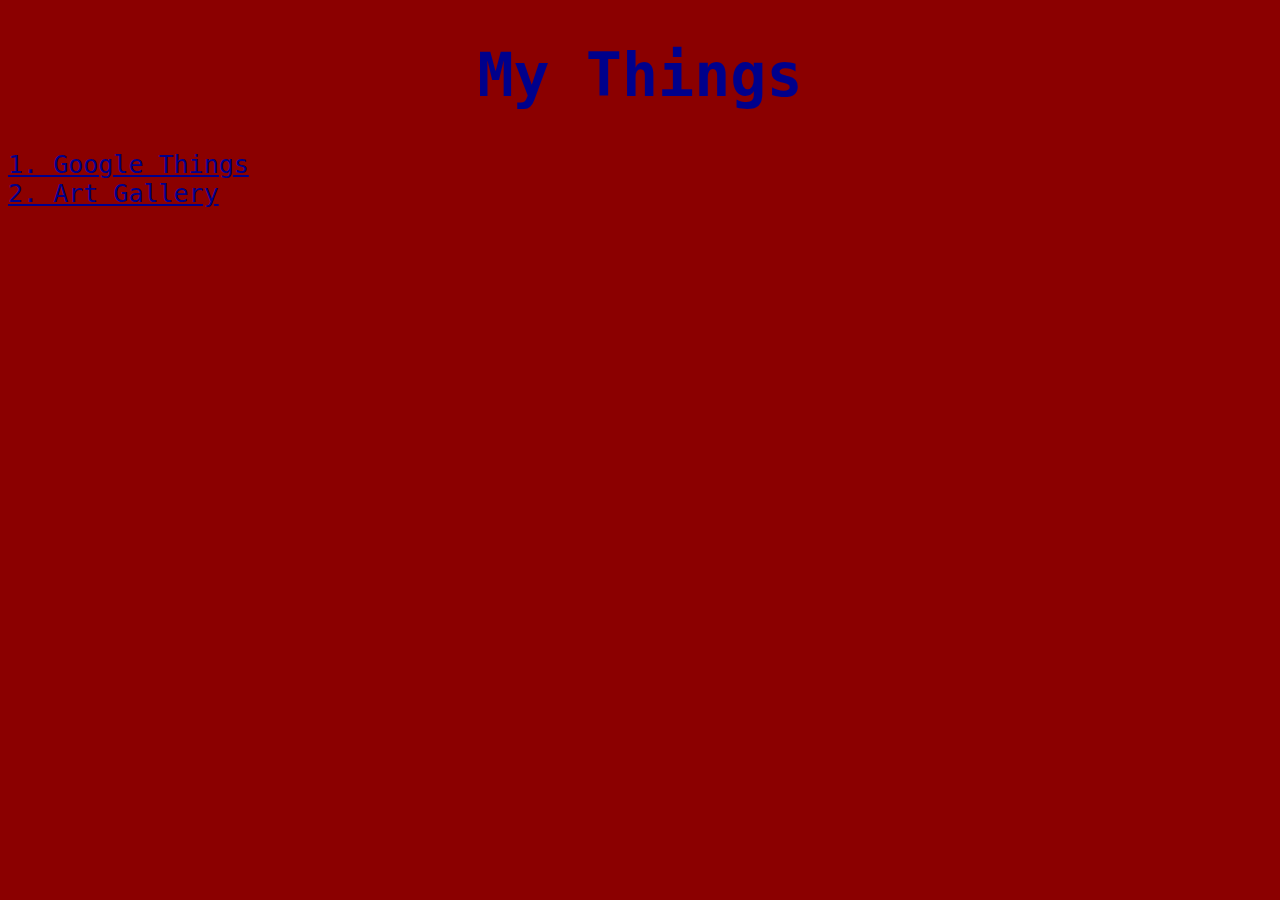
==== index.html @ bc965b16 "First commit" ====
<!DOCTYPE html>
<html>
<head>
  
 <!--  Styles  -->
  <link rel="stylesheet" href="styles/index.processed.css">
</head>
<body>
  <h1>My Things</h1>
  <a href='google_things.html'>1. Google Things</a>
  <br>
  <a href='art_gallery.html'>2. Art Gallery</a>
</body>
</html>
---- styles/index.processed.css ----
body {
  background:DarkRed;
  font-family:Monospace}

h1 {font-size:60px;
  color:DarkBlue;
    text-align: center}

a {color:DarkBlue;
font-size:25px}
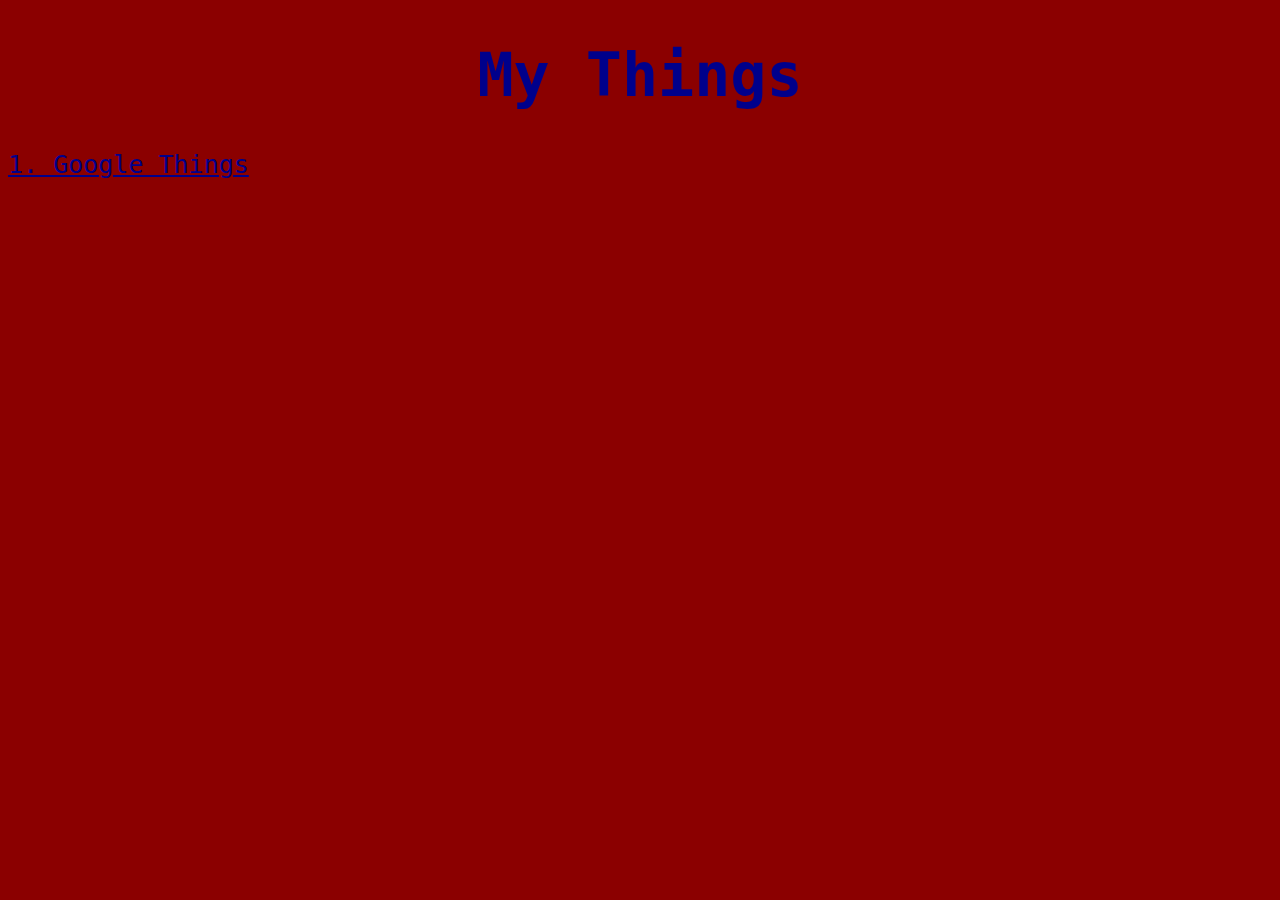
==== commit 09d369c8: "Added firebase config" ====
--- a/index.html
+++ b/index.html
@@ -1,14 +1,16 @@
 <!DOCTYPE html>
 <html>
+
 <head>
-  
- <!--  Styles  -->
+  <title>Joshua Hinchey - My Things</title>
+  <!--  Styles  -->
   <link rel="stylesheet" href="styles/index.processed.css">
+  <link rel="icon" type="image/png" href="/favicon.png"/>
 </head>
+
 <body>
   <h1>My Things</h1>
   <a href='google_things.html'>1. Google Things</a>
-  <br>
-  <a href='art_gallery.html'>2. Art Gallery</a>
 </body>
+
 </html>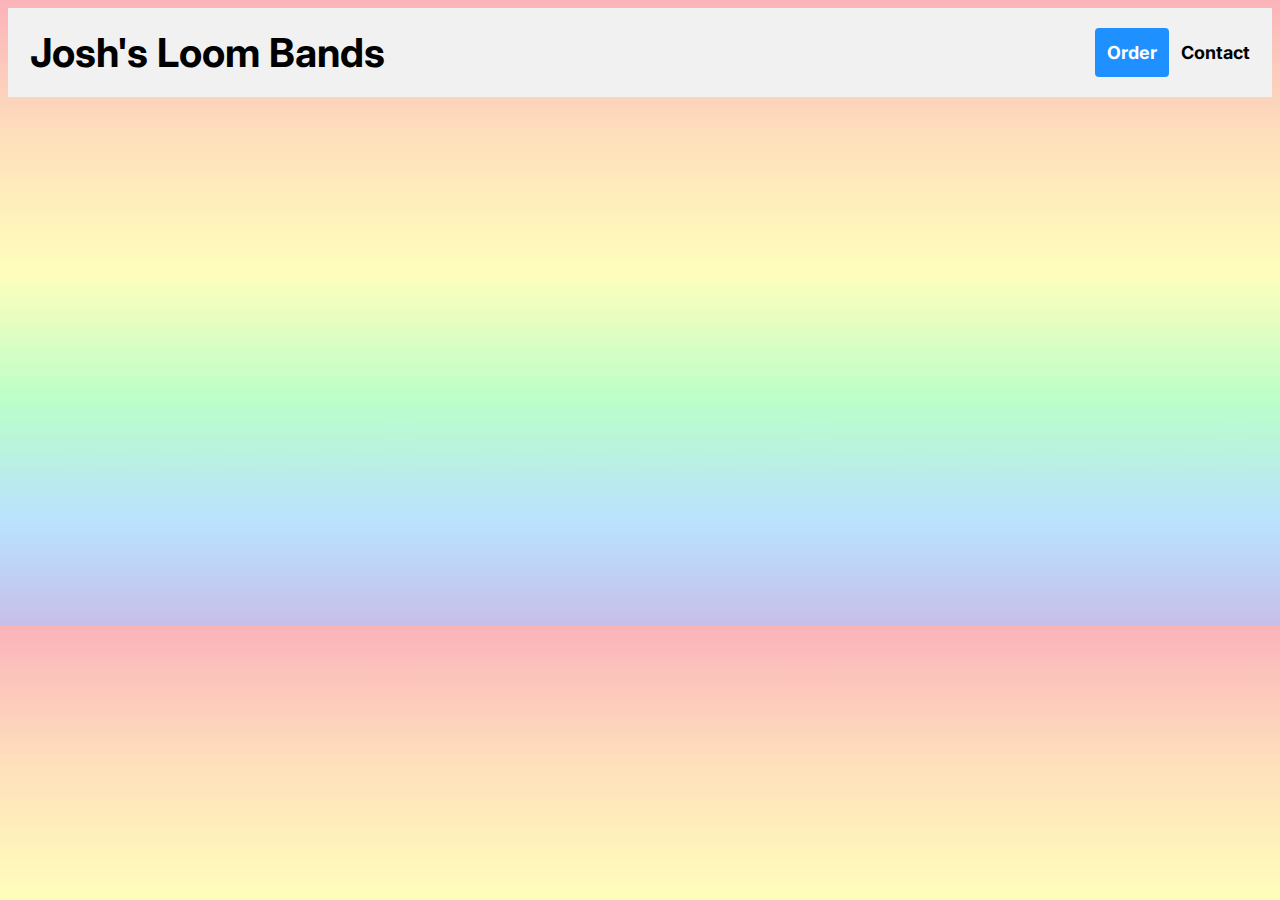
==== commit 741e5fd3: "Header, Form, Background, Pages" ====
--- a/index.html
+++ b/index.html
@@ -2,15 +2,27 @@
 <html>
 
 <head>
-  <title>Joshua Hinchey - My Things</title>
+  <title>Josh's Loom Bands</title>
   <!--  Styles  -->
+  <link href='https://fonts.googleapis.com/css?family=Inter' rel='stylesheet'>
   <link rel="stylesheet" href="styles/index.processed.css">
-  <link rel="icon" type="image/png" href="/favicon.png"/>
+  <link rel="icon" type="image/png" href="Joshs Loom Bands Logo.png"/>
 </head>
 
 <body>
-  <h1>My Things</h1>
-  <a href='google_things.html'>1. Google Things</a>
+  <div class="header">
+    <a href="index.html" class="logo">Josh's Loom Bands</a>
+    <div class="header-right">
+      <a class="active" href="index.html">Order</a>
+      <a href="contact.html">Contact</a>
+    </div>
+  </div>
+  <br>
+  <br>
+  <br>
+  <br>
+  <iframe data-tally-src="https://tally.so/embed/w79yrz?transparentBackground=1&dynamicHeight=1" loading="lazy" width="100%" height="200" frameborder="0" marginheight="0" marginwidth="0" title="Josh's Loom Bands"></iframe>
+<script>var d=document,w="https://tally.so/widgets/embed.js",v=function(){"undefined"!=typeof Tally?Tally.loadEmbeds():d.querySelectorAll("iframe[data-tally-src]:not([src])").forEach((function(e){e.src=e.dataset.tallySrc}))};if("undefined"!=typeof Tally)v();else if(d.querySelector('script[src="'+w+'"]')==null){var s=d.createElement("script");s.src=w,s.onload=v,s.onerror=v,d.body.appendChild(s);}</script>
 </body>
 
 </html>--- a/styles/index.processed.css
+++ b/styles/index.processed.css
@@ -1,10 +1,66 @@
 body {
-  background:DarkRed;
-  font-family:Monospace}
+  background-image: url("/Loom Bands Background.png");
+  font-family:'Inter';
+  font-weight: bold}
 
 h1 {font-size:60px;
-  color:DarkBlue;
+  color:rgb(0, 0, 0);
     text-align: center}
 
-a {color:DarkBlue;
-font-size:25px}+a {color:rgb(0, 0, 0);
+font-size:25px}
+
+/* Style the header with a grey background and some padding */
+.header {
+  overflow: hidden;
+  background-color: #f1f1f1;
+  padding: 20px 10px;
+}
+
+/* Style the header links */
+.header a {
+  float: left;
+  color: black;
+  text-align: center;
+  padding: 12px;
+  text-decoration: none;
+  font-size: 18px;
+  line-height: 25px;
+  border-radius: 4px;
+}
+
+/* Style the logo link (notice that we set the same value of line-height and font-size to prevent the header to increase when the font gets bigger */
+.header a.logo {
+  font-size: 40px;
+  font-weight: bold;
+}
+
+/* Change the background color on mouse-over */
+.header a:hover {
+  background-color: #ddd;
+  color: black;
+}
+
+/* Style the active/current link*/
+.header a.active {
+  background-color: dodgerblue;
+  color: white;
+}
+
+/* Float the link section to the right */
+.header-right {
+  float: right;
+}
+
+/* Add media queries for responsiveness - when the screen is 500px wide or less, stack the links on top of each other */
+@media screen and (max-width: 500px) {
+  .header a {
+    float: none;
+    display: block;
+    text-align: left;
+  }
+  .header-right {
+    float: none;
+  }
+}
+
